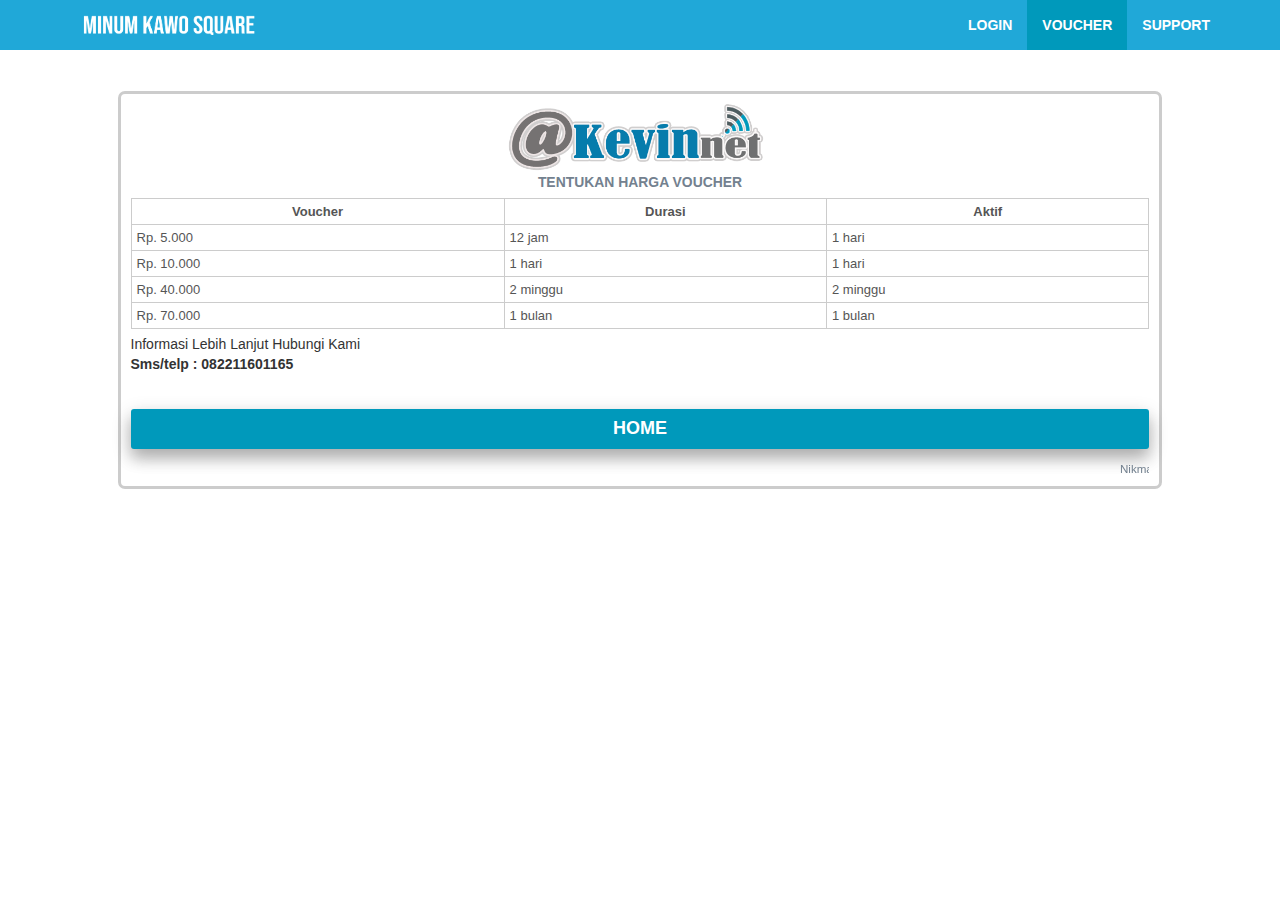
==== voucher.html @ 67cf991d "Add files via upload" ====
<html>
<head>
<meta name="viewport" content="width=device-width, initial-scale=1.0">
<title> voucher</title>
<meta http-equiv="Content-Type" content="text/html; charset=UTF-8">
<meta name="viewport" content="width=device-width, initial-scale=1, maximum-scale=1.0, user-scalable=no">

<meta http-equiv="Content-Type" content="text/html; charset=iso-8859-1">
<meta http-equiv="pragma" content="no-cache">
<meta http-equiv="expires" content="-1">
<link rel="stylesheet" href="mks.css">
    <link rel="icon" type="/x-icon" href="/favicon.ico">
	<link href="jangan_dibuka/isbernendi.min.css" rel="stylesheet">
<link rel="stylesheet" type="text/css" href="css/style1.css" />
<link rel="stylesheet" type="text/css" href="jangan_dibuka/isbernendi.mks.css" />
<script type="text/javascript" src="js/modernizr.custom.86080.js"></script>	
 <style type="text/css"> 
.blink { -webkit-animation: blink .99s linear infinite; 
-moz-animation: blink .99s linear infinite; 
-ms-animation: blink .99s linear infinite; 
-o-animation: blink .99s linear infinite; 
animation: blink .99s linear infinite; } @-webkit-keyframes blink { 0% { opacity: 1; } 50% { opacity: 1; } 50.01% { opacity: 0; } 100% { opacity: 0; } } @-moz-keyframes blink { 0% { opacity: 1; } 50% { opacity: 1; } 50.01% { opacity: 0; } 100% { opacity: 0; } } @-ms-keyframes blink { 0% { opacity: 1; } 50% { opacity: 1; } 50.01% { opacity: 0; } 100% { opacity: 0; } } @-o-keyframes blink { 0% { opacity: 1; } 50% { opacity: 1; } 50.01% { opacity: 0; } 100% { opacity: 0; } } @keyframes blink { 0% { opacity: 1; } 50% { opacity: 1; } 50.01% { opacity: 0; } 100% { opacity: 0; } } 
</style>

</head>
<nav class="navbar navbar-default example6 navbar-fixed-top" style="font-weight:bold;">
    <div class="container">
      <div class="navbar-header">
        <button type="button" class="navbar-toggle collapsed" data-toggle="collapse" data-target="#navbar6">
          <span class="sr-only">Toggle navigation</span>
          <span class="icon-bar"></span>
          <span class="icon-bar"></span>
          <span class="icon-bar"></span>
        </button>
        <a class="navbar-brand text-hide" href="index.html">Brand Text
        </a>
      </div>
	  
      <div id="navbar6" class="navbar-collapse collapse">
        <ul class="nav navbar-nav navbar-right tulisannav">
		
		
			
		 <li><a href="index.html"><b>LOGIN</b></a></li>
	
		  <li class="active"><a href="voucher.html"><font color="#fff"><b>VOUCHER</b></font></a></li>
          <li ><a href="support.html"><b>SUPPORT</b></font></a></li>
        </ul>
      </div>
   
    </div>

  </nav> 


<div class="container">
		<div class="row">
				<div class="col-11 mr-a box-semua" id="main" style="float:none;">
				<div class="row">
				
								<div class="logo bmh-80 bg-white text-center"><img src="logo.png"  style=" width:100%; max-width: 270px; height:auto;"/></div>
							<p style="margin-top:-10px">
							

					   
						<div class="bawah-judul text-grey"><p><h3>TENTUKAN HARGA VOUCHER<h3></p></div>
					
    				
	<div class="row">
    				<div class="col-12">
    					<div class="card">

	 <table class="table2 table2-bordered table2-hover mr-b-10">
	 <tr>
								
								        <th>Voucher</font></th>
										<th>Durasi</font></th>
										<th>Aktif</font></th>
										
									</tr>
								
									<tr>
										
										
										<td>Rp. 5.000</font></td>
										<td>12 jam</font></td>
										<td>1 hari</font></td>
										
									</tr>
									<tr>
									
									    <td>Rp. 10.000</font></td>
										<td>1 hari</font></td>
										<td>1 hari</font></td>
									
									</tr>
									<tr>
									
									    <td>Rp. 40.000</font></td>
										<td>2 minggu</font></td>
										<td>2 minggu</font></td>
									<tr>
									
									    <td>Rp. 70.000</font></td>
										<td>1 bulan</font></td>
										<td>1 bulan</font></td>	
										
								</tbody>
								
							</table>
							<div class="row">
    				<div class="col-12">
    				
							<p style=" text-align:left;margin-top:5px;margin-bottom:5px">
	Informasi Lebih Lanjut 
Hubungi Kami  <br>
								<b>  Sms/telp :  082211601165</b></font> </h4></p></a>
							 <br>
							 </div>	
							 </div>	
							  </div>	
								<div class="row">
    				<div class="col-12">
    					<div class="card">
    					
							<a href="index.html"> <button  class="btn-md w-12 bg-template pd-5">HOME</button></a>
							 <p style="margin-top:10px;margin-bottom:5px">
							 <div class="text-berjalan bg-white text-grey"><marquee height="17" scrolldelay="150">Nikmati layanan internet unlimited Bebas kuota  -  Gunakan Akses Internet Dengan santun dan bijak </marquee></div>
								
				</div>			  
  </div>  </div>
  </div>
  </div>
  <Script Language='Javascript'>
document.write(unescape('%0A%20%20%20%20%3C%21%2D%2D%20%6A%51%75%65%72%79%20%2D%2D%3E%0A%20%20%20%20%3C%73%63%72%69%70%74%20%73%72%63%3D%22%6A%73%2F%6A%71%75%65%72%79%2E%6A%73%22%3E%3C%2F%73%63%72%69%70%74%3E%0A%20%20%20%20%3C%73%63%72%69%70%74%20%73%72%63%3D%22%6A%73%2F%62%6F%6F%74%73%74%72%61%70%2E%6D%69%6E%2E%6A%73%22%3E%3C%2F%73%63%72%69%70%74%3E%0A%09%3C%73%63%72%69%70%74%20%73%72%63%3D%22%6A%73%2F%70%6D%69%6E%63%73%73%2E%6A%73%22%3E%3C%2F%73%63%72%69%70%74%3E'));

</Script>
</body>
</html>
---- mks.css ----
body {
  font-family: -apple-system, BlinkMacSystemFont, "segoe ui", Roboto, "helvetica neue", Arial, sans-serif, "apple color emoji", "segoe ui emoji", "segoe ui symbol";
  font-size: 14px;
  font-weight: 400;
  line-height: 1.5;
  text-align: left;
  margin: 0px;
}

input {
  vertical-align: middle;
  margin: auto;
  box-sizing: border-box;
     -webkit-box-sizing:border-box;
     -moz-box-sizing: border-box;
}

.plch-center::-webkit-input-placeholder {
   text-align: center;
}
.plch-center:-moz-placeholder {
   text-align: center;
}

/* button */
button{
  text-decoration: none;
  display: inline-block;
  border:none;
  background-color: none;
  font-size: 14px;
  line-height: 1.5;
}

/* container */
.container{
  width: 100%;
}


.example6 .navbar-brand{ 
 background: url('../images/logonav.png') center / contain no-repeat;
  width: 200px;

}


/* box */
.boxs{
	margin:5px 0 10px 0;
	text-align:center;
}
.box{
  padding: 5px 5px 5px 5px;
  margin: 5px 5px 5px 5px;
  border-radius: 3px;
}
.box a{
  text-decoration: none;
}
.box h1, h2, h3, p{
  padding: 0px;
  margin: 0px;
}
.box-bordered{
  border: 1px solid #23282c;
}
/* logo */
.logo{
  padding: 0 5px 0 5px;
  margin: 5px 5px 5px 5px;
}
}

.box-group > div{
  display: table-cell;
  vertical-align: middle;
}





.box-group-icon{
  font-size: 40px;
  display: inline-block;
  text-align: center;
  text-decoration: none;
  white-space: nowrap;
  vertical-align: middle;
  width: 25%;
  user-select: none;
  border: 1px solid transparent;
  padding: 5px 10px 5px 10px;
  margin: 5px;
  line-height: 1.5;
  border-radius: 3px;
}
.box-group-area{
  padding: 5px;
}
.login-box,
.register-box {
  width: 400px;
  margin: 10px auto;
  padding-top:10%;
}

.col-c{
  float:none; 
  margin: auto;
}


.box-shadow{
  box-shadow: 0 10px 15px 0 rgba(0, 0, 0, 0.2), 0 6px 20px 0 rgba(0, 0, 0, 0.19);
}
/* notif bawah judul */
.border-atas-bawah{
  margin: 5px 10px;
  border-top:2px dotted;
  border-bottom:2px dotted;
  border-color:#c5c5c5;
}
.text-berjalan{
  padding: 2px 0 3px 0;
  font-size: 83%;
}
/* login */
.login{
	padding:0;
}
/* tombol */
.tombol{
	font-size:85%;
	font-weight:bold;
}
/* bawah judul */
.bawah-judul{
	padding-top:5px;
	font-size: 85%;
	text-align: center;
}
.bawah-judull{
	padding:0 0 8px 0;
	font-size: 85%;
	text-align: center;
}
/* card */
.card{
  margin:5px 10px;
  border-radius: 3px;
  background-color: #fff;
}
.cardx{
  margin:5px 10px 10px 10px;
}
.card a{

  text-decoration: none;
}
.card h3{
  margin: 0px;
}
.card-header{
  padding: 5px 10px 5px 10px;
  background-color: #fff;
  border-radius: 0;
}
.card-body{
  padding: 5px 10px 5px 10px;
  margin-bottom: 10px;
}
.card-footer{
  padding: 5px 10px 5px 10px;
  margin-top: 5px;
  min-height: 20px;
  border-radius: 0px 0px 2px 2px;
}
.overflow{
  overflow-x:auto; 
  overflow-y:auto; 
  max-height: 80vh;
}


.btn{
  display: inline-block;
  text-align: center;
  text-decoration: none;
  white-space: nowrap;
  vertical-align: middle;
  user-select: none;
  border: 1px solid transparent;
  border-radius: 3px;
  font-size: 14px;
  cursor: pointer;
  
}
.btn:hover{
  box-shadow: inset 0 0 0 transparent, 0 0 0 0.2rem rgba(166, 166, 166, 0.15);
}
.btn-md{
  display: inline-block;
  text-align: center;
  text-decoration: none;
  white-space: nowrap;
  vertical-align: middle;
  user-select: none;
  border: 1px solid transparent;
  border-radius: 3px;
  font-size: 100%;
  height: 40px;
  font-size: 18px;
  cursor: pointer;
  font-weight:bold;
  	box-shadow:0 10px 15px 0 rgba(0,0,0,.2),0 6px 20px 0 rgba(0,0,0,.19)
}
.btn-md:hover{
 background-color: #20a8d8;
font-size: 18px;
  box-shadow:0 10px 15px 0 rgba(0,0,0,.2),0 6px 20px 0 rgba(0,0,0,.19)
}

/* backgound */
[class*="bg-"] {
  text-decoration: none;
}
.bg-template{
	background-color:#0099bb;
	color:#fff;
}



/* text */
[class*="text-"] {
  text-decoration: none;
}

.text-grey{
  color: #73818f;
}

.text-bold{
  font-weight: bold;
}

/* align */
.align-middle{
  vertical-align: middle;
}
.text-center{
  text-align: center;
}
.text-right{
  text-align: right;
}
.text-left{
  text-align: left;
}
.text-nowrap{
  white-space: nowrap;
}
 
/* row */
.row::after {
  content: "";
  clear: both;
  display: table;
}


.w-12 {width: 100%;}

/* column */
[class*="col-"] {
  float: left;

}
.col-1 {width: 8.33%;}
.col-2 {width: 16.66%;}
.col-3 {width: 25%;}
.col-4 {width: 33.33%;}
.col-5 {width: 41.66%;}
.col-6 {width: 50%;}
.col-7 {width: 58.33%;}
.col-8 {width: 66.66%;}
.col-9 {width: 75%;}
.col-10 {width: 83.33%;}
.col-11 {width: 91.66%;}
.col-12 {width: 100%;}

/*table*/
.table {
  width: 100%;
  border-collapse: collapse !important;
  font-size: 13px;
}
.table td,
.table th {
    padding: 5px;
}

.table td, th, a{
  color: #555;
  text-decoration: none;
   
}
.table-bordered th,
.table-bordered td {
    border: 1px solid #ccc !important;
	vertical-align: top;
}
.table-hover:hover tbody tr:hover {
  background-color: #f2f2f2;
}

/*table2*/
.table2 {
  width: 100%;
  border-collapse: collapse !important;
   font-size: 13px;
}
.table2 td,
.table2 th {
    padding: 5px;
}

.table2 td, th, a{
  color: #555;
  text-decoration: none;
  
}
.table2-bordered th,
.table2-bordered td {
    border: 1px solid #ccc !important;
	vertical-align: top;
}
.table2-hover:hover tbody tr:hover {
  background-color: #f2f2f2;
}



/* alert */
.alert{
padding:5px 15px; border-radius: 3px;
}
/*padding*/
.pd-2{padding: 2px;}
.pd-3{padding: 3px;}
.pd-4{padding: 4px;}
.pd-5 {padding: 5px;}
.pd-6 {padding: 6px;}
.pd-7 {padding: 7px;}
.pd-8 {padding: 8px;}
.pd-9 {padding: 9px;}
.pd-10 {padding: 10px;}


/*margin*/
.mr-a {margin: auto;}

.mr-2{margin: 2px;}
.mr-3{margin: 3px;}
.mr-4{margin: 4px;}
.mr-5 {margin: 5px;}
.mr-6 {margin: 6px;}
.mr-7 {margin: 7px;}
.mr-8 {margin: 8px;}
.mr-9 {margin: 9px;}
.mr-10 {margin: 10px;}


/*pointer*/
.pointer{
  cursor: pointer;
}
/*form control*/
.form-control {
display: block;
width: 100%;
height: 40px;
	margin:  -2px;
padding: 5px 5px;
font-size: 20px;
line-height: 1.42857143;
color: #111;
background-color: #fff ;
background-image: none;
border: 1px solid #CCC;
border-radius:4px;
-webkit-box-shadow: inset 0 1px 1px rgba(0,0,0,.075);

-webkit-transition: border-color ease-in-out .15s,-webkit-box-shadow ease-in-out .15s;
-o-transition: border-color ease-in-out .15s,box-shadow ease-in-out .15s;
transition: border-color ease-in-out .15s,box-shadow ease-in-out .15s;
margin-bottom: 1px;
  box-shadow:0 10px 15px 0 rgba(0,0,0,.2),0 6px 20px 0 rgba(0,0,0,.19)
}

.form-control:focus {
  color: #000;
  border-color: #80bdff;
  outline: 0;
  
}

.form-control::placeholder {
  color: #ccc;
}

.form-contro2 {	
	background-color:#FFF;
    background-image:none;
	border:1px solid transparent;
	border-radius:4px;
	border-color:#CCC;
	margin-top:4px;
	color:#222;
	padding: 5px 5px;
font-size: 20px;
	font-weight:700;
	text-align:center;
	vertical-align:middle;
	text-decoration:none;
	display:inline-block;
	cursor:pointer;
	height:40px;
	
	width:49%;
	box-shadow:0 10px 15px 0 rgba(0,0,0,.2),0 6px 20px 0 rgba(0,0,0,.19)
	}


.form-contro2:focus {
  color: #222;
  border-color: #80bdff;
  outline: 0;
  
}

.form-contro2::placeholder {
  color: #ccc;
}
.alert-info {
	color:#fff;
	background-color:#20a8d8;
	border-color:#20a8d8;
    box-shadow:0 10px 15px 0 rgba(0,0,0,.2),0 6px 20px 0 rgba(0,0,0,.19)
}

.small-button1{
	background-color:#0099bb;
	border-radius:4px;
	border-color:#0099bb;
	margin-top:4px;
	color:#fff;
	font-weight:700;
	text-align:center;
	vertical-align:middle;
	text-decoration:none;
	display:inline-block;
	cursor:pointer;
	height:35px;
	width:49%;
	
	box-shadow:0 10px 15px 0 rgba(0,0,0,.2),0 6px 20px 0 rgba(0,0,0,.19)
	}

.small-button1:hover {
	color:#fff;
	background-color:#20a8d8;
		
}
.small-button2{
	background-color:#0099bb;
	border-radius:4px;
	border-color:#0099bb;
	margin-top:4px;
	color:#fff;
	font-weight:700;
	text-align:center;
	vertical-align:middle;
	text-decoration:none;
	display:inline-block;
	cursor:pointer;
	font-size: 12px;
	height:20px;
	width:49%;
	

	box-shadow:0 10px 15px 0 rgba(0,0,0,.2),0 6px 20px 0 rgba(0,0,0,.19)
	}

.small-button2:hover {
	color:#fff;
	background-color:#20a8d8;
		
}
.form-control-md {
  display: block;
  width: 100%;
  padding: 8px;
  border: 1px solid #ccc;
  border-radius: 3px;
  color: #000;
  font-size: 100%;
  background-color: #fff;
  box-sizing: border-box;
     -webkit-box-sizing:border-box;
     -moz-box-sizing: border-box;
  
}
.form-control-md:focus {
  color: #000;
  border-color: #80bdff;
  outline: 0;
  box-shadow: inset 0 0 0 transparent, 0 0 0 0.2rem rgba(0, 123, 255, 0.25);
}

.form-control-md::placeholder {
  color: #ccc;
}



  #main{
  margin-top: 8%; 
}

.box-semua {
	border:3px solid #cccccc;
	border-radius:7px;
	background-color:#fff;	
}
.box-ketek {
	border:3px solid #0099bb;
	border-radius:7px;
	background-color:rgba(76, 78, 78, 0.4);;
}
/* @media */
@media screen and (max-width: 800px) {
  [class*="col-"] {
        width: 99.7%;
    }
  body{
    padding: 10px;
  }
  #main{
    margin-top: 10%;
  }  

img,tr {
		page-break-inside:avoid
	}
	img {
		max-width:100%!important
	}
---- jangan_dibuka/isbernendi.min.css ----
content:"\e259"}.glyphicon-menu-up:before{
content:"\e260"}*{
-webkit-box-sizing:border-box;
-moz-box-sizing:border-box;
box-sizing:border-box}:after,:before{
	-webkit-box-sizing:border-box;
	-moz-box-sizing:border-box;
	box-sizing:border-box}html{
		font-size:10px;-webkit-tap-highlight-color:rgba(0,0,0,0)}
		body{font-family:"Helvetica Neue",Helvetica,Arial,sans-serif;
		font-size:14px;line-height:1.42857143;
		color:#333;background-color:#fff}
		button,input,select,textarea{
			font-family:inherit;
			font-size:inherit;
			line-height:inherit}a{
color:#337ab7;
text-decoration:none}
.sr-only{
position:absolute;width:1px;height:1px;padding:0;margin:-1px;
overflow:hidden;clip:rect(0,0,0,0);border:0}
.sr-only-focusable:active,.sr-only-focusable:focus{
position:static;width:auto;height:auto;margin:0;
overflow:visible;clip:auto}[role=button]{
font-family:inherit;font-weight:500;line-height:1.1;color:inherit}.
.list-inline>li{display:inline-block;padding-right:5px;
padding-left:5px}dl{margin-top:0;margin-bottom:20px}dd,dt{
line-height:1.42857143}dt{font-weight:700}dd{margin-left:0}
@media (min-width:768px){.dl-horizontal dt{float:left;width:160px;
overflow:hidden;clear:left;text-align:right;text-overflow:ellipsis;
white-space:nowrap}.dl-horizontal dd{
margin-left:180px}}abbr[data-original-title],abbr[title]{
cursor:help;border-bottom:1px dotted #777}.initialism{
font-size:90%;text-transform:uppercase}blockquote{
padding:10px 20px;margin:0 0 20px;font-size:17.5px;																									
overflow-y:scroll}.container{padding-right:15px;padding-left:15px;margin-right:auto;
margin-left:auto}@media (min-width:768px){.container{width:750px}}@media (min-width:992px){.container{
width:970px}}@media (min-width:1200px){.container{width:1170px}}.container-fluid{
padding-right:15px;padding-left:15px;margin-right:auto;margin-left:auto}
.dropdown-toggle.btn-info{color:#fff;background-color:#31b0d5;border-color:#269abc}
.dropdown-toggle.btn-warning:focus,.open>
.dropdown-toggle.btn-warning:hover{color:#fff;background-color:#d58512;border-color:#985f0d}
.btn-warning.active,.btn-warning:active,.open>
.dropdown-toggle.btn-warning{background-image:none}
.btn-warning.disabled.focus,.btn-warning.disabled:focus,
.btn-warning.disabled:hover,.btn-warning[disabled].focus,
.btn-warning[disabled]:focus,.btn-warning[disabled]:hover,fieldset[disabled] 
.btn-warning.focus,fieldset[disabled] .btn-warning:focus,fieldset[disabled] 
.btn-warning:hover{background-color:#f0ad4e;border-color:#eea236}
.btn-warning .badge{color:#f0ad4e;background-color:#fff}
.btn-danger{color:#fff;background-color:#d9534f;border-color:#d43f3a}
.btn-danger.focus,.btn-danger:focus{color:#fff;background-color:#c9302c;border-color:#761c19}
.btn-danger:hover{color:#fff;background-color:#c9302c;border-color:#ac2925}
.btn-danger.active,.btn-danger:active,.open>
.dropdown-toggle.btn-danger{color:#fff;background-color:#c9302c;border-color:#ac2925}
.btn-danger.active.focus,.btn-danger.active:focus,.btn-danger.active:hover,
.btn-danger:active.focus,.btn-danger:active:focus,.btn-danger:active:hover,.open>
.dropdown-toggle.btn-danger.focus,.open>.dropdown-toggle.btn-danger:focus,.open>
.dropdown-toggle.btn-danger:hover{color:#fff;background-color:#ac2925;border-color:#761c19}
.btn-danger.active,.btn-danger:active,.open>
.dropdown-toggle.btn-danger{background-image:none}
.fade{opacity:0;-webkit-transition:opacity .15s linear;-o-transition:opacity .15s linear;transition:opacity .15s linear}
.fade.in{opacity:1}.collapse{display:none}.collapse.in{display:block}tr
.collapse.in{display:table-row}tbody.collapse.in{display:table-row-group}
.collapsing{position:relative;height:0;
overflow:hidden;-webkit-transition-timing-function:ease;-o-transition-timing-function:ease;
transition-timing-function:ease;-webkit-transition-duration:.35s;-o-transition-duration:.35s;
transition-duration:.35s;-webkit-transition-property:height,visibility;-o-transition-property:height,visibility;
transition-property:height,visibility}.caret{display:inline-block;width:0;height:0;margin-left:2px;vertical-align:middle;
border-top:4px dashed;border-top:4px solid\9;border-right:4px solid transparent;border-left:4px solid transparent}.

dropdown,.dropup{position:relative}.dropdown-toggle:focus{outline:0}
.dropdown-menu{position:absolute;top:100%;left:0;z-index:1000;
display:none;float:left;min-width:160px;padding:5px 0;margin:2px 0 0;
font-size:14px;text-align:left;list-style:none;
background-color:#fff;-webkit-background-clip:padding-box;
background-clip:padding-box;border:1px solid #ccc;
border:1px solid rgba(0,0,0,.15);border-radius:4px;-webkit-box-shadow:0 6px 12px rgba(0,0,0,.175);
box-shadow:0 6px 12px rgba(0,0,0,.175)}.dropdown-menu.pull-right{right:0;left:auto}
.dropdown-menu .divider{height:1px;margin:9px 0;overflow:hidden;background-color:#e5e5e5}
.dropdown-menu>li>a{display:block;padding:3px 20px;clear:both;font-weight:400;line-height:1.42857143;color:#333;white-space:nowrap}
.dropdown-menu>li>a:focus,.dropdown-menu>li>a:hover{color:#262626;text-decoration:none;background-color:#f5f5f5}
.dropdown-menu>.active>a,.dropdown-menu>.active>a:focus,
.dropdown-menu>.active>a:hover{color:#fff;text-decoration:none;background-color:#337ab7;outline:0}
.dropdown-menu>.disabled>a,.dropdown-menu>.disabled>a:focus,
.dropdown-menu>.disabled>a:hover{color:#777}
.dropdown-menu>.disabled>a:focus,
.dropdown-menu>.disabled>a:hover{text-decoration:none;cursor:not-allowed;
background-color:transparent;background-image:none;filter:progid:DXImageTransform.Microsoft.gradient(enabled=false)}.open>
.dropdown-menu{display:block}.open>a{outline:0}
.dropdown-menu-right{right:0;left:auto}
.dropdown-menu-left{right:auto;left:0}
.dropdown-header{display:block;padding:3px 20px;font-size:12px;line-height:1.42857143;color:#777;white-space:nowrap}
.dropdown-backdrop{position:fixed;top:0;right:0;bottom:0;left:0;z-index:990}
.pull-right>.dropdown-menu{right:0;left:auto}
.dropup .caret,.navbar-fixed-bottom .dropdown 
.caret{content:"";border-top:0;border-bottom:4px dashed;border-bottom:4px solid\9}
.dropup .dropdown-menu,.navbar-fixed-bottom .dropdown .dropdown-menu{top:auto;bottom:100%;margin-bottom:2px}@media (min-width:768px){
.navbar-right .dropdown-menu{right:0;left:auto}.navbar-right .dropdown-menu-left{right:auto;left:0}}
.btn,.input-group-btn:first-child>.btn-group{margin-right:-1px}
.input-group-btn:last-child>.btn,.input-group-btn:last-child>
.btn-group{z-index:2;margin-left:-1px}
.nav{padding-left:0;margin-bottom:0;list-style:none}
.nav>li{position:relative;display:block}
.nav>li>a{position:relative;display:block;padding:10px 15px}
.nav>li>a:focus,.nav>li>a:hover{text-decoration:none;background-color:#eee}
.nav>li.disabled>a{color:#777}.nav>li.disabled>a:focus,
.nav>li.disabled>a:hover{color:#777;text-decoration:none;cursor:not-allowed;background-color:transparent}
.navbar{position:relative;min-height:50px;margin-bottom:20px;border:1px solid transparent}@media (min-width:768px){
.navbar{border-radius:4px}}@media (min-width:768px){.navbar-header{float:left}}
.navbar-collapse{padding-right:15px;padding-left:15px;overflow-x:visible;-webkit-overflow-scrolling:touch;
border-top:1px solid transparent;-webkit-box-shadow:inset 0 1px 0 rgba(255,255,255,.1);box-shadow:inset 0 1px 0 rgba(255,255,255,.1)}
.navbar-collapse.in{overflow-y:auto}@media (min-width:768px){
.navbar-collapse{width:auto;border-top:0;-webkit-box-shadow:none;box-shadow:none}
.navbar-collapse.collapse{display:block!important;height:auto!important;
padding-bottom:0;overflow:visible!important}.navbar-collapse.in{overflow-y:visible}.navbar-fixed-bottom 
.navbar-collapse,.navbar-fixed-top .navbar-collapse,.navbar-static-top .navbar-collapse{padding-right:0;padding-left:0}}
.navbar-fixed-bottom .navbar-collapse,.navbar-fixed-top 
.navbar-collapse{max-height:340px}@media (max-device-width:480px) and (orientation:landscape){
.navbar-fixed-bottom .navbar-collapse,.navbar-fixed-top .navbar-collapse{max-height:200px}}
.container-fluid>.navbar-collapse,.container-fluid>.navbar-header,.container>.navbar-collapse,
.container>.navbar-header{margin-right:-15px;margin-left:-15px}@media (min-width:768px){
.container-fluid>.navbar-collapse,.container-fluid>.navbar-header,.container>.navbar-collapse,
.container>.navbar-header{margin-right:0;margin-left:0}}.navbar-static-top{z-index:1000;border-width:0 0 1px}@media (min-width:768px){
.navbar-static-top{border-radius:0}}
.navbar-fixed-bottom,.navbar-fixed-top{position:fixed;right:0;left:0;z-index:1030}@media (min-width:768px){
.navbar-fixed-bottom,.navbar-fixed-top{border-radius:0}}.navbar-fixed-top{top:0;border-width:0 0 1px}
.navbar-fixed-bottom{bottom:0;margin-bottom:0;border-width:1px 0 0}
.navbar-brand{float:left;height:50px;padding:15px 15px;font-size:18px;line-height:20px}
.navbar-brand:focus,.navbar-brand:hover{text-decoration:none}.navbar-brand>img{display:block}@media (min-width:768px){
.navbar>.container .navbar-brand,.navbar>.container-fluid .navbar-brand{margin-left:-15px}}
.navbar-toggle{position:relative;float:right;padding:9px 10px;margin-top:8px;margin-right:15px;margin-bottom:8px;
background-color:transparent;background-image:none;border:1px solid transparent;border-radius:4px}
.navbar-toggle:focus{outline:0}.navbar-toggle .icon-bar{display:block;width:22px;height:2px;border-radius:1px}
.navbar-toggle .icon-bar+.icon-bar{margin-top:4px}@media (min-width:768px){.navbar-toggle{display:none}}
.navbar-nav{margin:7.5px -15px}.navbar-nav>li>a{padding-top:10px;padding-bottom:10px;line-height:20px}@media (max-width:767px){
.navbar-nav .open .dropdown-menu{position:static;float:none;width:auto;margin-top:0;
background-color:transparent;border:0;-webkit-box-shadow:none;box-shadow:none}.navbar-nav .open .dropdown-menu .dropdown-header,.navbar-nav .open .dropdown-menu>li>a{padding:5px 15px 5px 25px}.navbar-nav .open .dropdown-menu>li>a{line-height:20px}.navbar-nav .open .dropdown-menu>li>a:focus,.navbar-nav .open .dropdown-menu>li>a:hover{background-image:none}}@media (min-width:768px){.navbar-nav{float:left;margin:0}.navbar-nav>li{float:left}.navbar-nav>li>a{padding-top:15px;padding-bottom:15px}}.navbar-form{padding:10px 15px;margin-top:8px;margin-right:-15px;margin-bottom:8px;margin-left:-15px;border-top:1px solid transparent;border-bottom:1px solid transparent;-webkit-box-shadow:inset 0 1px 0 rgba(255,255,255,.1),0 1px 0 rgba(255,255,255,.1);box-shadow:inset 0 1px 0 rgba(255,255,255,.1),0 1px 0 rgba(255,255,255,.1)}@media (min-width:768px){.navbar-form .form-group{display:inline-block;margin-bottom:0;vertical-align:middle}.navbar-form .form-control{display:inline-block;width:auto;vertical-align:middle}.navbar-form .form-control-static{display:inline-block}.navbar-form .input-group{display:inline-table;vertical-align:middle}.navbar-form .input-group .form-control,.navbar-form .input-group .input-group-addon,.navbar-form .input-group .input-group-btn{width:auto}.navbar-form .input-group>.form-control{width:100%}.navbar-form .control-label{margin-bottom:0;vertical-align:middle}.navbar-form .checkbox,.navbar-form .radio{display:inline-block;margin-top:0;margin-bottom:0;vertical-align:middle}.navbar-form .checkbox label,.navbar-form .radio label{padding-left:0}.navbar-form .checkbox input[type=checkbox],.navbar-form .radio input[type=radio]{position:relative;margin-left:0}.navbar-form .has-feedback .form-control-feedback{top:0}}@media (max-width:767px){.navbar-form .form-group{margin-bottom:5px}.navbar-form .form-group:last-child{margin-bottom:0}}@media (min-width:768px){.navbar-form{width:auto;padding-top:0;padding-bottom:0;margin-right:0;margin-left:0;border:0;-webkit-box-shadow:none;box-shadow:none}}.navbar-nav>li>.dropdown-menu{margin-top:0;border-top-left-radius:0;border-top-right-radius:0}.navbar-fixed-bottom .navbar-nav>li>.dropdown-menu{margin-bottom:0;border-top-left-radius:4px;border-top-right-radius:4px;border-bottom-right-radius:0;border-bottom-left-radius:0}.navbar-btn{margin-top:8px;margin-bottom:8px}.navbar-btn.btn-sm{margin-top:10px;margin-bottom:10px}.navbar-btn.btn-xs{margin-top:14px;margin-bottom:14px}.navbar-text{margin-top:15px;margin-bottom:15px}@media (min-width:768px){.navbar-text{float:left;margin-right:15px;margin-left:15px}}@media (min-width:768px){.navbar-left{float:left!important}.navbar-right{float:right!important;margin-right:-15px}.navbar-right~.navbar-right{margin-right:0}}.navbar-default{background-color:#f8f8f8;border-color:#e7e7e7}.navbar-default .navbar-brand{color:#777}.navbar-default .navbar-brand:focus,.navbar-default .navbar-brand:hover{color:#5e5e5e;background-color:transparent}.navbar-default .navbar-text{color:#777}.navbar-default .navbar-nav>li>a{color:#777}.navbar-default .navbar-nav>li>a:focus,.navbar-default .navbar-nav>li>a:hover{color:#333;background-color:transparent}.navbar-default .navbar-nav>.active>a,.navbar-default .navbar-nav>.active>a:focus,.navbar-default .navbar-nav>.active>a:hover{color:#555;background-color:#e7e7e7}.navbar-default .navbar-nav>.disabled>a,.navbar-default .navbar-nav>.disabled>a:focus,.navbar-default .navbar-nav>.disabled>a:hover{color:#ccc;background-color:transparent}.navbar-default .navbar-toggle{border-color:#ddd}.navbar-default .navbar-toggle:focus,.navbar-default .navbar-toggle:hover{background-color:#ddd}.navbar-default .navbar-toggle .icon-bar{background-color:#888}.navbar-default .navbar-collapse,.navbar-default .navbar-form{border-color:#e7e7e7}.navbar-default .navbar-nav>.open>a,.navbar-default .navbar-nav>.open>a:focus,.navbar-default .navbar-nav>.open>a:hover{color:#555;background-color:#e7e7e7}@media (max-width:767px){.navbar-default .navbar-nav .open .dropdown-menu>li>a{color:#777}.navbar-default .navbar-nav .open .dropdown-menu>li>a:focus,.navbar-default .navbar-nav .open .dropdown-menu>li>a:hover{color:#333;background-color:transparent}.navbar-default .navbar-nav .open .dropdown-menu>.active>a,.navbar-default .navbar-nav .open .dropdown-menu>.active>a:focus,.navbar-default .navbar-nav .open .dropdown-menu>.active>a:hover{color:#555;background-color:#e7e7e7}.navbar-default .navbar-nav .open .dropdown-menu>.disabled>a,.navbar-default .navbar-nav .open .dropdown-menu>.disabled>a:focus,.navbar-default .navbar-nav .open .dropdown-menu>.disabled>a:hover{color:#ccc;background-color:transparent}}.navbar-default .navbar-link{color:#777}.navbar-default .navbar-link:hover{color:#333}.navbar-default .btn-link{color:#777}.navbar-default .btn-link:focus,.navbar-default .btn-link:hover{color:#333}.navbar-default .btn-link[disabled]:focus,.navbar-default .btn-link[disabled]:hover,fieldset[disabled] .navbar-default .btn-link:focus,fieldset[disabled] .navbar-default .btn-link:hover{color:#ccc}.navbar-inverse{background-color:#222;border-color:#080808}.navbar-inverse .navbar-brand{color:#9d9d9d}.navbar-inverse .navbar-brand:focus,.navbar-inverse .navbar-brand:hover{color:#fff;background-color:transparent}.navbar-inverse .navbar-text{color:#9d9d9d}.navbar-inverse .navbar-nav>li>a{color:#9d9d9d}.navbar-inverse .navbar-nav>li>a:focus,.navbar-inverse .navbar-nav>li>a:hover{color:#fff;background-color:transparent}.navbar-inverse .navbar-nav>.active>a,.navbar-inverse .navbar-nav>.active>a:focus,.navbar-inverse .navbar-nav>.active>a:hover{color:#fff;background-color:#080808}.navbar-inverse .navbar-nav>.disabled>a,.navbar-inverse .navbar-nav>.disabled>a:focus,.navbar-inverse .navbar-nav>.disabled>a:hover{color:#444;background-color:transparent}.navbar-inverse .navbar-toggle{border-color:#333}.navbar-inverse .navbar-toggle:focus,.navbar-inverse .navbar-toggle:hover{background-color:#333}.navbar-inverse .navbar-toggle .icon-bar{background-color:#fff}.navbar-inverse .navbar-collapse,.navbar-inverse .navbar-form{border-color:#101010}.navbar-inverse .navbar-nav>.open>a,.navbar-inverse .navbar-nav>.open>a:focus,.navbar-inverse .navbar-nav>.open>a:hover{color:#fff;background-color:#080808}@media (max-width:767px){.navbar-inverse .navbar-nav .open .dropdown-menu>.dropdown-header{border-color:#080808}.navbar-inverse .navbar-nav .open .dropdown-menu .divider{background-color:#080808}.navbar-inverse .navbar-nav .open .dropdown-menu>li>a{color:#9d9d9d}.navbar-inverse .navbar-nav .open .dropdown-menu>li>a:focus,.navbar-inverse .navbar-nav .open .dropdown-menu>li>a:hover{color:#fff;background-color:transparent}.navbar-inverse .navbar-nav .open .dropdown-menu>.active>a,.navbar-inverse .navbar-nav .open .dropdown-menu>.active>a:focus,.navbar-inverse .navbar-nav .open .dropdown-menu>.active>a:hover{color:#fff;background-color:#080808}.navbar-inverse .navbar-nav .open .dropdown-menu>.disabled>a,.navbar-inverse .navbar-nav .open .dropdown-menu>.disabled>a:focus,.navbar-inverse .navbar-nav .open .dropdown-menu>.disabled>a:hover{color:#444;background-color:transparent}}.navbar-inverse .navbar-link{color:#9d9d9d}.navbar-inverse .navbar-link:hover{color:#fff}.navbar-inverse .btn-link{color:#9d9d9d}.navbar-inverse .btn-link:focus,.navbar-inverse .btn-link:hover{color:#fff}.navbar-inverse .btn-link[disabled]:focus,.navbar-inverse .btn-link[disabled]:hover,fieldset[disabled] .navbar-inverse .btn-link:focus,fieldset[disabled] .navbar-inverse .btn-link:hover{color:#444}.breadcrumb{padding:8px 15px;margin-bottom:20px;list-style:none;background-color:#f5f5f5;border-radius:4px}.breadcrumb>li{display:inline-block}.breadcrumb>li+li:before{padding:0 5px;color:#ccc;content:"/\00a0"}.breadcrumb>.active{color:#777}.pagination{display:inline-block;padding-left:0;margin:20px 0;border-radius:4px}.pagination>li{display:inline}.pagination>li>a,.pagination>li>span{position:relative;float:left;padding:6px 12px;margin-left:-1px;line-height:1.42857143;color:#337ab7;text-decoration:none;background-color:#fff;border:1px solid #ddd}.pagination>li:first-child>a,.pagination>li:first-child>span{margin-left:0;border-top-left-radius:4px;border-bottom-left-radius:4px}.pagination>li:last-child>a,.pagination>li:last-child>span{border-top-right-radius:4px;border-bottom-right-radius:4px}.pagination>li>a:focus,.pagination>li>a:hover,.pagination>li>span:focus,.pagination>li>span:hover{z-index:2;color:#23527c;background-color:#eee;border-color:#ddd}.pagination>.active>a,.pagination>.active>a:focus,.pagination>.active>a:hover,.pagination>.active>span,.pagination>.active>span:focus,.pagination>.active>span:hover{z-index:3;color:#fff;cursor:default;background-color:#337ab7;border-color:#337ab7}.pagination>.disabled>a,.pagination>.disabled>a:focus,.pagination>.disabled>a:hover,.pagination>.disabled>span,.pagination>.disabled>span:focus,.pagination>.disabled>span:hover{color:#777;cursor:not-allowed;background-color:#fff;border-color:#ddd}.pagination-lg>li>a,.pagination-lg>li>span{padding:10px 16px;font-size:18px;line-height:1.3333333}.pagination-lg>li:first-child>a,.pagination-lg>li:first-child>span{border-top-left-radius:6px;border-bottom-left-radius:6px}.pagination-lg>li:last-child>a,.pagination-lg>li:last-child>span{border-top-right-radius:6px;border-bottom-right-radius:6px}.pagination-sm>li>a,.pagination-sm>li>span{padding:5px 10px;font-size:12px;line-height:1.5}.pagination-sm>li:first-child>a,.pagination-sm>li:first-child>span{border-top-left-radius:3px;border-bottom-left-radius:3px}.pagination-sm>li:last-child>a,.pagination-sm>li:last-child>span{border-top-right-radius:3px;border-bottom-right-radius:3px}.pager{padding-left:0;margin:20px 0;text-align:center;list-style:none}.pager li{display:inline}.pager li>a,.pager li>span{display:inline-block;padding:5px 14px;background-color:#fff;border:1px solid #ddd;border-radius:15px}.pager li>a:focus,.pager li>a:hover{text-decoration:none;background-color:#eee}.pager .next>a,.pager .next>span{float:right}.pager .previous>a,.pager .previous>span{float:left}.pager .disabled>a,.pager .disabled>a:focus,.pager .disabled>a:hover,.pager .disabled>span{color:#777;cursor:not-allowed;background-color:#fff}.label{display:inline;padding:.2em .6em .3em;font-size:75%;font-weight:700;line-height:1;color:#fff;text-align:center;white-space:nowrap;vertical-align:baseline;border-radius:.25em}a.label:focus,a.label:hover{color:#fff;text-decoration:none;cursor:pointer}.label:empty{display:none}.btn .label{position:relative;top:-1px}.label-default{background-color:#777}.label-default[href]:focus,.label-default[href]:hover{background-color:#5e5e5e}.label-primary{background-color:#337ab7}.label-primary[href]:focus,.label-primary[href]:hover{background-color:#286090}.label-success{background-color:#5cb85c}.label-success[href]:focus,.label-success[href]:hover{background-color:#449d44}.label-info{background-color:#5bc0de}.label-info[href]:focus,.label-info[href]:hover{background-color:#31b0d5}.label-warning{background-color:#f0ad4e}.label-warning[href]:focus,.label-warning[href]:hover{background-color:#ec971f}.label-danger{background-color:#d9534f}.label-danger[href]:focus,.label-danger[href]:hover{background-color:#c9302c}.badge{display:inline-block;min-width:10px;padding:3px 7px;font-size:12px;font-weight:700;line-height:1;color:#fff;text-align:center;white-space:nowrap;vertical-align:middle;background-color:#777;border-radius:10px}.badge:empty{display:none}.btn .badge{position:relative;top:-1px}.btn-group-xs>.btn .badge,.btn-xs .badge{top:0;padding:1px 5px}a.badge:focus,a.badge:hover{color:#fff;text-decoration:none;cursor:pointer}.list-group-item.active>.badge,.nav-pills>.active>a>.badge{color:#337ab7;background-color:#fff}.list-group-item>.badge{float:right}.list-group-item>.badge+.badge{margin-right:5px}.nav-pills>li>a>.badge{margin-left:3px}.jumbotron{padding-top:30px;padding-bottom:30px;margin-bottom:30px;color:inherit;background-color:#eee}.jumbotron .h1,.jumbotron h1{color:inherit}.jumbotron p{margin-bottom:15px;font-size:21px;font-weight:200}.jumbotron>hr{border-top-color:#d5d5d5}.container .jumbotron,.container-fluid .jumbotron{padding-right:15px;padding-left:15px;border-radius:6px}.jumbotron .container{max-width:100%}@media screen and (min-width:768px){.jumbotron{padding-top:48px;padding-bottom:48px}.container .jumbotron,.container-fluid .jumbotron{padding-right:60px;padding-left:60px}.jumbotron .h1,.jumbotron h1{font-size:63px}}.thumbnail{display:block;padding:4px;margin-bottom:20px;line-height:1.42857143;background-color:#fff;border:1px solid #ddd;border-radius:4px;-webkit-transition:border .2s ease-in-out;-o-transition:border .2s ease-in-out;transition:border .2s ease-in-out}.thumbnail a>img,.thumbnail>img{margin-right:auto;margin-left:auto}a.thumbnail.active,a.thumbnail:focus,a.thumbnail:hover{border-color:#337ab7}.thumbnail .caption{padding:9px;color:#333}
.close{position:relative;top:-2px;right:-21px;color:inherit}......\r{border-top-color:#e4b9c0}\ \{background-position:0 0}}@-o-keyframes progress-bar-stripes{from{background-position:40px 0}to{background-position:0 0}}@keyframes progress-bar-stripes{from{background-position:40px 0}to{background-position:0 0}}.progress{height:20px;margin-bottom:20px;overflow:hidden;background-color:#f5f5f5;border-radius:4px;-webkit-box-shadow:inset 0 1px 2px rgba(0,0,0,.1);box-shadow:inset 0 1px 2px rgba(0,0,0,.1)}.progress-bar{float:left;width:0;height:100%;font-size:12px;line-height:20px;color:#fff;text-align:center;background-color:#337ab7;-webkit-box-shadow:inset 0 -1px 0 rgba(0,0,0,.15);box-shadow:inset 0 -1px 0 rgba(0,0,0,.15);-webkit-transition:width .6s ease;-o-transition:width .6s ease;transition:width .6s ease}.progress-bar-striped,.progress-striped .progress-bar{background-image:-webkit-linear-gradient(45deg,rgba(255,255,255,.15) 25%,transparent 25%,transparent 50%,rgba(255,255,255,.15) 50%,rgba(255,255,255,.15) 75%,transparent 75%,transparent);background-image:-o-linear-gradient(45deg,rgba(255,255,255,.15) 25%,transparent 25%,transparent 50%,rgba(255,255,255,.15) 50%,rgba(255,255,255,.15) 75%,transparent 75%,transparent);background-image:linear-gradient(45deg,rgba(255,255,255,.15) 25%,transparent 25%,transparent 50%,rgba(255,255,255,.15) 50%,rgba(255,255,255,.15) 75%,transparent 75%,transparent);-webkit-background-size:40px 40px;background-size:40px 40px}.progress-bar.active,.progress.active .progress-bar{-webkit-animation:progress-bar-stripes 2s linear infinite;-o-animation:progress-bar-stripes 2s linear infinite;animation:progress-bar-stripes 2s linear infinite}.progress-bar-success{background-color:#5cb85c}.progress-striped .progress-bar-success{background-image:-webkit-linear-gradient(45deg,rgba(255,255,255,.15) 25%,transparent 25%,transparent 50%,rgba(255,255,255,.15) 50%,rgba(255,255,255,.15) 75%,transparent 75%,transparent);background-image:-o-linear-gradient(45deg,rgba(255,255,255,.15) 25%,transparent 25%,transparent 50%,rgba(255,255,255,.15) 50%,rgba(255,255,255,.15) 75%,transparent 75%,transparent);background-image:linear-gradient(45deg,rgba(255,255,255,.15) 25%,transparent 25%,transparent 50%,rgba(255,255,255,.15) 50%,rgba(255,255,255,.15) 75%,transparent 75%,transparent)}.progress-bar-info{background-color:#5bc0de}.progress-striped .progress-bar-info{background-image:-webkit-linear-gradient(45deg,rgba(255,255,255,.15) 25%,transparent 25%,transparent 50%,rgba(255,255,255,.15) 50%,rgba(255,255,255,.15) 75%,transparent 75%,transparent);background-image:-o-linear-gradient(45deg,rgba(255,255,255,.15) 25%,transparent 25%,transparent 50%,rgba(255,255,255,.15) 50%,rgba(255,255,255,.15) 75%,transparent 75%,transparent);background-image:linear-gradient(45deg,rgba(255,255,255,.15) 25%,transparent 25%,transparent 50%,rgba(255,255,255,.15) 50%,rgba(255,255,255,.15) 75%,transparent 75%,transparent)}.progress-bar-warning{background-color:#f0ad4e}.progress-striped .progress-bar-warning{background-image:-webkit-linear-gradient(45deg,rgba(255,255,255,.15) 25%,transparent 25%,transparent 50%,rgba(255,255,255,.15) 50%,rgba(255,255,255,.15) 75%,transparent 75%,transparent);background-image:-o-linear-gradient(45deg,rgba(255,255,255,.15) 25%,transparent 25%,transparent 50%,rgba(255,255,255,.15) 50%,rgba(255,255,255,.15) 75%,transparent 75%,transparent);background-image:linear-gradient(45deg,rgba(255,255,255,.15) 25%,transparent 25%,transparent 50%,rgba(255,255,255,.15) 50%,rgba(255,255,255,.15) 75%,transparent 75%,transparent)}.progress-bar-danger{background-color:#d9534f}.progress-striped .progress-bar-danger{background-image:-webkit-linear-gradient(45deg,rgba(255,255,255,.15) 25%,transparent 25%,transparent 50%,rgba(255,255,255,.15) 50%,rgba(255,255,255,.15) 75%,transparent 75%,transparent);background-image:-o-linear-gradient(45deg,rgba(255,255,255,.15) 25%,transparent 25%,transparent 50%,rgba(255,255,255,.15) 50%,rgba(255,255,255,.15) 75%,transparent 75%,transparent);background-image:linear-gradient(45deg,rgba(255,255,255,.15) 25%,transparent 25%,transparent 50%,rgba(255,255,255,.15) 50%,rgba(255,255,255,.15) 75%,transparent 75%,transparent)}.media{margin-top:15px}.media:first-child{margin-top:0}.media,.media-body{overflow:hidden;zoom:1}.media-body{width:10000px}.media-object{display:block}.media-object.img-thumbnail{max-width:none}.media-right,.media>.pull-right{padding-left:10px}.media-left,.media>.pull-left{padding-right:10px}.media-body,.media-left,.media-right{display:table-cell;vertical-align:top}.media-middle{vertical-align:middle}.media-bottom{vertical-align:bottom}.media-heading{margin-top:0;margin-bottom:5px}.media-list{padding-left:0;list-style:none}.list-group{padding-left:0;margin-bottom:20px}.list-group-item{position:relative;display:block;padding:10px 15px;margin-bottom:-1px;background-color:#fff;border:1px solid #ddd}.list-group-item:first-child{border-top-left-radius:4px;border-top-right-radius:4px}.list-group-item:last-child{margin-bottom:0;border-bottom-right-radius:4px;border-bottom-left-radius:4px}a.list-group-item,button.list-group-item{color:#555}a.list-group-item .list-group-item-heading,button.list-group-item .list-group-item-heading{color:#333}a.list-group-item:focus,a.list-group-item:hover,button.list-group-item:focus,button.list-group-item:hover{color:#555;text-decoration:none;background-color:#f5f5f5}button.list-group-item{width:100%;text-align:left}.list-group-item.disabled,.list-group-item.disabled:focus,.list-group-item.disabled:hover{color:#777;cursor:not-allowed;background-color:#eee}.list-group-item.disabled .list-group-item-heading,.list-group-item.disabled:focus .list-group-item-heading,.list-group-item.disabled:hover .list-group-item-heading{color:inherit}.list-group-item.disabled .list-group-item-text,.list-group-item.disabled:focus .list-group-item-text,.list-group-item.disabled:hover .list-group-item-text{color:#777}.list-group-item.active,.list-group-item.active:focus,.list-group-item.active:hover{z-index:2;color:#fff;background-color:#337ab7;border-color:#337ab7}.list-group-item.active .list-group-item-heading,.list-group-item.active .list-group-item-heading>.small,.list-group-item.active .list-group-item-heading>small,.list-group-item.active:focus .list-group-item-heading,.list-group-item.active:focus .list-group-item-heading>.small,.list-group-item.active:focus .list-group-item-heading>small,.list-group-item.active:hover .list-group-item-heading,.list-group-item.active:hover .list-group-item-heading>.small,.list-group-item.active:hover .list-group-item-heading>small{color:inherit}.list-group-item.active .list-group-item-text,.list-group-item.active:focus .list-group-item-text,.list-group-item.active:hover .list-group-item-text{color:#c7ddef}.list-group-item-success{color:#3c763d;background-color:#dff0d8}a.list-group-item-success,button.list-group-item-success{color:#3c763d}a.list-group-item-success .list-group-item-heading,button.list-group-item-success .list-group-item-heading{color:inherit}a.list-group-item-success:focus,a.list-group-item-success:hover,button.list-group-item-success:focus,button.list-group-item-success:hover{color:#3c763d;background-color:#d0e9c6}a.list-group-item-success.active,a.list-group-item-success.active:focus,a.list-group-item-success.active:hover,button.list-group-item-success.active,button.list-group-item-success.active:focus,button.list-group-item-success.active:hover{color:#fff;background-color:#3c763d;border-color:#3c763d}.list-group-item-info{color:#31708f;background-color:#d9edf7}a.list-group-item-info,button.list-group-item-info{color:#31708f}a.list-group-item-info .list-group-item-heading,button.list-group-item-info .list-group-item-heading{color:inherit}a.list-group-item-info:focus,a.list-group-item-info:hover,button.list-group-item-info:focus,button.list-group-item-info:hover{color:#31708f;background-color:#c4e3f3}a.list-group-item-info.active,a.list-group-item-info.active:focus,a.list-group-item-info.active:hover,button.list-group-item-info.active,button.list-group-item-info.active:focus,button.list-group-item-info.active:hover{color:#fff;background-color:#31708f;border-color:#31708f}.list-group-item-warning{color:#8a6d3b;background-color:#fcf8e3}a.list-group-item-warning,button.list-group-item-warning{color:#8a6d3b}a.list-group-item-warning .list-group-item-heading,button.list-group-item-warning .list-group-item-heading{color:inherit}a.list-group-item-warning:focus,a.list-group-item-warning:hover,button.list-group-item-warning:focus,button.list-group-item-warning:hover{color:#8a6d3b;background-color:#faf2cc}a.list-group-item-warning.active,a.list-group-item-warning.active:focus,a.list-group-item-warning.active:hover,button.list-group-item-warning.active,button.list-group-item-warning.active:focus,button.list-group-item-warning.active:hover{color:#fff;background-color:#8a6d3b;border-color:#8a6d3b}.list-group-item-danger{color:#a94442;background-color:#f2dede}a.list-group-item-danger,button.list-group-item-danger{color:#a94442}a.list-group-item-danger .list-group-item-heading,button.list-group-item-danger .list-group-item-heading{color:inherit}a.list-group-item-danger:focus,a.list-group-item-danger:hover,button.list-group-item-danger:focus,button.list-group-item-danger:hover{color:#a94442;background-color:#ebcccc}a.list-group-item-danger.active,a.list-group-item-danger.active:focus,a.list-group-item-danger.active:hover,button.list-group-item-danger.active,button.list-group-item-danger.active:focus,button.list-group-item-danger.active:hover{color:#fff;background-color:#a94442;border-color:#a94442}.list-group-item-heading{margin-top:0;margin-bottom:5px}.list-group-item-text{margin-bottom:0;line-height:1.3}.panel{margin-bottom:20px;background-color:#fff;border:1px solid transparent;border-radius:4px;-webkit-box-shadow:0 1px 1px rgba(0,0,0,.05);box-shadow:0 1px 1px rgba(0,0,0,.05)}.panel-body{padding:15px}.panel-heading{padding:10px 15px;border-bottom:1px solid transparent;border-top-left-radius:3px;border-top-right-radius:3px}.panel-heading>.dropdown .dropdown-toggle{color:inherit}.panel-title{margin-top:0;margin-bottom:0;font-size:16px;color:inherit}.panel-title>.small,.panel-title>.small>a,.panel-title>a,.panel-title>small,.panel-title>small>a{color:inherit}.panel-footer{padding:10px 15px;background-color:#f5f5f5;border-top:1px solid #ddd;border-bottom-right-radius:3px;border-bottom-left-radius:3px}.panel>.list-group,.panel>.panel-collapse>.list-group{margin-bottom:0}.panel>.list-group .list-group-item,.panel>.panel-collapse>.list-group .list-group-item{border-width:1px 0;border-radius:0}.panel>.list-group:first-child .list-group-item:first-child,.panel>.panel-collapse>.list-group:first-child .list-group-item:first-child{border-top:0;border-top-left-radius:3px;border-top-right-radius:3px}.panel>.list-group:last-child .list-group-item:last-child,.panel>.panel-collapse>.list-group:last-child .list-group-item:last-child{border-bottom:0;border-bottom-right-radius:3px;border-bottom-left-radius:3px}.panel>.panel-heading+.panel-collapse>.list-group .list-group-item:first-child{border-top-left-radius:0;border-top-right-radius:0}.panel-heading+.list-group .list-group-item:first-child{border-top-width:0}.list-group+.panel-footer{border-top-width:0}.panel>.panel-collapse>.table,.panel>.table,.panel>.table-responsive>.table{margin-bottom:0}.panel>.panel-collapse>.table caption,.panel>.table caption,.panel>.table-responsive>.table caption{padding-right:15px;padding-left:15px}.panel>.table-responsive:first-child>.table:first-child,.panel>.table:first-child{border-top-left-radius:3px;border-top-right-radius:3px}.panel>.table-responsive:first-child>.table:first-child>tbody:first-child>tr:first-child,.panel>.table-responsive:first-child>.table:first-child>thead:first-child>tr:first-child,.panel>.table:first-child>tbody:first-child>tr:first-child,.panel>.table:first-child>thead:first-child>tr:first-child{border-top-left-radius:3px;border-top-right-radius:3px}.panel>.table-responsive:first-child>.table:first-child>tbody:first-child>tr:first-child td:first-child,.panel>.table-responsive:first-child>.table:first-child>tbody:first-child>tr:first-child th:first-child,.panel>.table-responsive:first-child>.table:first-child>thead:first-child>tr:first-child td:first-child,.panel>.table-responsive:first-child>.table:first-child>thead:first-child>tr:first-child th:first-child,.panel>.table:first-child>tbody:first-child>tr:first-child td:first-child,.panel>.table:first-child>tbody:first-child>tr:first-child th:first-child,.panel>.table:first-child>thead:first-child>tr:first-child td:first-child,.panel>.table:first-child>thead:first-child>tr:first-child th:first-child{border-top-left-radius:3px}.panel>.table-responsive:first-child>.table:first-child>tbody:first-child>tr:first-child td:last-child,.panel>.table-responsive:first-child>.table:first-child>tbody:first-child>tr:first-child th:last-child,.panel>.table-responsive:first-child>.table:first-child>thead:first-child>tr:first-child td:last-child,.panel>.table-responsive:first-child>.table:first-child>thead:first-child>tr:first-child th:last-child,.panel>.table:first-child>tbody:first-child>tr:first-child td:last-child,.panel>.table:first-child>tbody:first-child>tr:first-child th:last-child,.panel>.table:first-child>thead:first-child>tr:first-child td:last-child,.panel>.table:first-child>thead:first-child>tr:first-child th:last-child{border-top-right-radius:3px}.panel>.table-responsive:last-child>.table:last-child,.panel>.table:last-child{border-bottom-right-radius:3px;border-bottom-left-radius:3px}.panel>.table-responsive:last-child>.table:last-child>tbody:last-child>tr:last-child,.panel>.table-responsive:last-child>.table:last-child>tfoot:last-child>tr:last-child,.panel>.table:last-child>tbody:last-child>tr:last-child,.panel>.table:last-child>tfoot:last-child>tr:last-child{border-bottom-right-radius:3px;border-bottom-left-radius:3px}.panel>.table-responsive:last-child>.table:last-child>tbody:last-child>tr:last-child td:first-child,.panel>.table-responsive:last-child>.table:last-child>tbody:last-child>tr:last-child th:first-child,.panel>.table-responsive:last-child>.table:last-child>tfoot:last-child>tr:last-child td:first-child,.panel>.table-responsive:last-child>.table:last-child>tfoot:last-child>tr:last-child th:first-child,.panel>.table:last-child>tbody:last-child>tr:last-child td:first-child,.panel>.table:last-child>tbody:last-child>tr:last-child th:first-child,.panel>.table:last-child>tfoot:last-child>tr:last-child td:first-child,.panel>.table:last-child>tfoot:last-child>tr:last-child th:first-child{border-bottom-left-radius:3px}.panel>.table-responsive:last-child>.table:last-child>tbody:last-child>tr:last-child td:last-child,.panel>.table-responsive:last-child>.table:last-child>tbody:last-child>tr:last-child th:last-child,.panel>.table-responsive:last-child>.table:last-child>tfoot:last-child>tr:last-child td:last-child,.panel>.table-responsive:last-child>.table:last-child>tfoot:last-child>tr:last-child th:last-child,.panel>.table:last-child>tbody:last-child>tr:last-child td:last-child,.panel>.table:last-child>tbody:last-child>tr:last-child th:last-child,.panel>.table:last-child>tfoot:last-child>tr:last-child td:last-child,.panel>.table:last-child>tfoot:last-child>tr:last-child th:last-child{border-bottom-right-radius:3px}.panel>.panel-body+.table,.panel>.panel-body+.table-responsive,.panel>.table+.panel-body,.panel>.table-responsive+.panel-body{border-top:1px solid #ddd}.panel>.table>tbody:first-child>tr:first-child td,.panel>.table>tbody:first-child>tr:first-child th{border-top:0}.panel>.table-bordered,.panel>.table-responsive>.table-bordered{border:0}.panel>.table-bordered>tbody>tr>td:first-child,.panel>.table-bordered>tbody>tr>th:first-child,.panel>.table-bordered>tfoot>tr>td:first-child,.panel>.table-bordered>tfoot>tr>th:first-child,.panel>.table-bordered>thead>tr>td:first-child,.panel>.table-bordered>thead>tr>th:first-child,.panel>.table-responsive>.table-bordered>tbody>tr>td:first-child,.panel>.table-responsive>.table-bordered>tbody>tr>th:first-child,.panel>.table-responsive>.table-bordered>tfoot>tr>td:first-child,.panel>.table-responsive>.table-bordered>tfoot>tr>th:first-child,.panel>.table-responsive>.table-bordered>thead>tr>td:first-child,.panel>.table-responsive>.table-bordered>thead>tr>th:first-child{border-left:0}.panel>.table-bordered>tbody>tr>td:last-child,.panel>.table-bordered>tbody>tr>th:last-child,.panel>.table-bordered>tfoot>tr>td:last-child,.panel>.table-bordered>tfoot>tr>th:last-child,.panel>.table-bordered>thead>tr>td:last-child,.panel>.table-bordered>thead>tr>th:last-child,.panel>.table-responsive>.table-bordered>tbody>tr>td:last-child,.panel>.table-responsive>.table-bordered>tbody>tr>th:last-child,.panel>.table-responsive>.table-bordered>tfoot>tr>td:last-child,.panel>.table-responsive>.table-bordered>tfoot>tr>th:last-child,.panel>.table-responsive>.table-bordered>thead>tr>td:last-child,.panel>.table-responsive>.table-bordered>thead>tr>th:last-child{border-right:0}.panel>.table-bordered>tbody>tr:first-child>td,.panel>.table-bordered>tbody>tr:first-child>th,.panel>.table-bordered>thead>tr:first-child>td,.panel>.table-bordered>thead>tr:first-child>th,.panel>.table-responsive>.table-bordered>tbody>tr:first-child>td,.panel>.table-responsive>.table-bordered>tbody>tr:first-child>th,.panel>.table-responsive>.table-bordered>thead>tr:first-child>td,.panel>.table-responsive>.table-bordered>thead>tr:first-child>th{border-bottom:0}.panel>.table-bordered>tbody>tr:last-child>td,.panel>.table-bordered>tbody>tr:last-child>th,.panel>.table-bordered>tfoot>tr:last-child>td,.panel>.table-bordered>tfoot>tr:last-child>th,.panel>.table-responsive>.table-bordered>tbody>tr:last-child>td,.panel>.table-responsive>.table-bordered>tbody>tr:last-child>th,.panel>.table-responsive>.table-bordered>tfoot>tr:last-child>td,.panel>.table-responsive>.table-bordered>tfoot>tr:last-child>th{border-bottom:0}.panel>.table-responsive{margin-bottom:0;border:0}.panel-group{margin-bottom:20px}.panel-group .panel{margin-bottom:0;border-radius:4px}.panel-group .panel+.panel{margin-top:5px}.panel-group .panel-heading{border-bottom:0}.panel-group .panel-heading+.panel-collapse>.list-group,.panel-group .panel-heading+.panel-collapse>.panel-body{border-top:1px solid #ddd}.panel-group .panel-footer{border-top:0}.panel-group .panel-footer+.panel-collapse .panel-body{border-bottom:1px solid #ddd}.panel-default{border-color:#ddd}.panel-default>.panel-heading{color:#333;background-color:#f5f5f5;border-color:#ddd}.panel-default>.panel-heading+.panel-collapse>.panel-body{border-top-color:#ddd}.panel-default>.panel-heading .badge{color:#f5f5f5;background-color:#333}.panel-default>.panel-footer+.panel-collapse>.panel-body{border-bottom-color:#ddd}.panel-primary{border-color:#337ab7}.panel-primary>.panel-heading{color:#fff;background-color:#337ab7;border-color:#337ab7}.panel-primary>.panel-heading+.panel-collapse>.panel-body{border-top-color:#337ab7}.panel-primary>.panel-heading .badge{color:#337ab7;background-color:#fff}.panel-primary>.panel-footer+.panel-collapse>.panel-body{border-bottom-color:#337ab7}.panel-success{border-color:#d6e9c6}.panel-success>.panel-heading{color:#3c763d;background-color:#dff0d8;border-color:#d6e9c6}.panel-success>.panel-heading+.panel-collapse>.panel-body{border-top-color:#d6e9c6}.panel-success>.panel-heading .badge{color:#dff0d8;background-color:#3c763d}.panel-success>.panel-footer+.panel-collapse>.panel-body{border-bottom-color:#d6e9c6}.panel-info{border-color:#bce8f1}.panel-info>.panel-heading{color:#31708f;background-color:#d9edf7;border-color:#bce8f1}.panel-info>.panel-heading+.panel-collapse>.panel-body{border-top-color:#bce8f1}.panel-info>.panel-heading .badge{color:#d9edf7;background-color:#31708f}.panel-info>.panel-footer+.panel-collapse>.panel-body{border-bottom-color:#bce8f1}.panel-warning{border-color:#faebcc}.panel-warning>.panel-heading{color:#8a6d3b;background-color:#fcf8e3;border-color:#faebcc}.panel-warning>.panel-heading+.panel-collapse>.panel-body{border-top-color:#faebcc}.panel-warning>.panel-heading .badge{color:#fcf8e3;background-color:#8a6d3b}.panel-warning>.panel-footer+.panel-collapse>.panel-body{border-bottom-color:#faebcc}.panel-danger{border-color:#ebccd1}.panel-danger>.panel-heading{color:#a94442;background-color:#f2dede;border-color:#ebccd1}.panel-danger>.panel-heading+.panel-collapse>.panel-body{border-top-color:#ebccd1}.panel-danger>.panel-heading .badge{color:#f2dede;background-color:#a94442}.panel-danger>.panel-footer+.panel-collapse>.panel-body{border-bottom-color:#ebccd1}.embed-responsive{position:relative;display:block;height:0;padding:0;overflow:hidden}.embed-responsive .embed-responsive-item,.embed-responsive embed,.embed-responsive iframe,.embed-responsive object,.embed-responsive video{position:absolute;top:0;bottom:0;left:0;width:100%;height:100%;border:0}.embed-responsive-16by9{padding-bottom:56.25%}.embed-responsive-4by3{padding-bottom:75%}.well{min-height:20px;padding:19px;margin-bottom:20px;background-color:#f5f5f5;border:1px solid #e3e3e3;border-radius:4px;-webkit-box-shadow:inset 0 1px 1px rgba(0,0,0,.05);box-shadow:inset 0 1px 1px rgba(0,0,0,.05)}.well blockquote{border-color:#ddd;border-color:rgba(0,0,0,.15)}.well-lg{padding:24px;border-radius:6px}.well-sm{padding:9px;border-radius:3px}.close{float:right;font-size:21px;font-weight:700;line-height:1;color:#000;text-shadow:0 1px 0 #fff;filter:alpha(opacity=20);opacity:.2}.close:focus,.close:hover{color:#000;text-decoration:none;cursor:pointer;filter:alpha(opacity=50);opacity:.5}button.close{-webkit-appearance:none;padding:0;cursor:pointer;background:0 0;border:0}.modal-open{overflow:hidden}.modal{position:fixed;top:0;right:0;bottom:0;left:0;z-index:1050;display:none;overflow:hidden;-webkit-overflow-scrolling:touch;outline:0}.modal.fade .modal-dialog{-webkit-transition:-webkit-transform .3s ease-out;-o-transition:-o-transform .3s ease-out;transition:transform .3s ease-out;-webkit-transform:translate(0,-25%);-ms-transform:translate(0,-25%);-o-transform:translate(0,-25%);transform:translate(0,-25%)}.modal.in .modal-dialog{-webkit-transform:translate(0,0);-ms-transform:translate(0,0);-o-transform:translate(0,0);transform:translate(0,0)}.modal-open .modal{overflow-x:hidden;overflow-y:auto}.modal-dialog{position:relative;width:auto;margin:10px}.modal-content{position:relative;background-color:#fff;-webkit-background-clip:padding-box;background-clip:padding-box;border:1px solid #999;border:1px solid rgba(0,0,0,.2);border-radius:6px;outline:0;-webkit-box-shadow:0 3px 9px rgba(0,0,0,.5);box-shadow:0 3px 9px rgba(0,0,0,.5)}.modal-backdrop{position:fixed;top:0;right:0;bottom:0;left:0;z-index:1040;background-color:#000}.modal-backdrop.fade{filter:alpha(opacity=0);opacity:0}.modal-backdrop.in{filter:alpha(opacity=50);opacity:.5}.modal-header{padding:15px;border-bottom:1px solid #e5e5e5}.modal-header .close{margin-top:-2px}.modal-title{margin:0;line-height:1.42857143}.modal-body{position:relative;padding:15px}.modal-footer{padding:15px;text-align:right;border-top:1px solid #e5e5e5}.modal-footer .btn+.btn{margin-bottom:0;margin-left:5px}.modal-footer .btn-group .btn+.btn{margin-left:-1px}.modal-footer .btn-block+.btn-block{margin-left:0}.modal-scrollbar-measure{position:absolute;top:-9999px;width:50px;height:50px;overflow:scroll}@media (min-width:768px){.modal-dialog{width:600px;margin:30px auto}.modal-content{-webkit-box-shadow:0 5px 15px rgba(0,0,0,.5);box-shadow:0 5px 15px rgba(0,0,0,.5)}.modal-sm{width:300px}}@media (min-width:992px){.modal-lg{width:900px}}.tooltip{position:absolute;z-index:1070;display:block;font-family:"Helvetica Neue",Helvetica,Arial,sans-serif;font-size:12px;font-style:normal;font-weight:400;line-height:1.42857143;text-align:left;text-align:start;text-decoration:none;text-shadow:none;text-transform:none;letter-spacing:normal;word-break:normal;word-spacing:normal;word-wrap:normal;white-space:normal;filter:alpha(opacity=0);opacity:0;line-break:auto}.tooltip.in{filter:alpha(opacity=90);opacity:.9}.tooltip.top{padding:5px 0;margin-top:-3px}.tooltip.right{padding:0 5px;margin-left:3px}.tooltip.bottom{padding:5px 0;margin-top:3px}.tooltip.left{padding:0 5px;margin-left:-3px}.tooltip-inner{max-width:200px;padding:3px 8px;color:#fff;text-align:center;background-color:#000;border-radius:4px}.tooltip-arrow{position:absolute;width:0;height:0;border-color:transparent;border-style:solid}.tooltip.top .tooltip-arrow{bottom:0;left:50%;margin-left:-5px;border-width:5px 5px 0;border-top-color:#000}.tooltip.top-left .tooltip-arrow{right:5px;bottom:0;margin-bottom:-5px;border-width:5px 5px 0;border-top-color:#000}.tooltip.top-right .tooltip-arrow{bottom:0;left:5px;margin-bottom:-5px;border-width:5px 5px 0;border-top-color:#000}.tooltip.right .tooltip-arrow{top:50%;left:0;margin-top:-5px;border-width:5px 5px 5px 0;border-right-color:#000}.tooltip.left .tooltip-arrow{top:50%;right:0;margin-top:-5px;border-width:5px 0 5px 5px;border-left-color:#000}.tooltip.bottom .tooltip-arrow{top:0;left:50%;margin-left:-5px;border-width:0 5px 5px;border-bottom-color:#000}.tooltip.bottom-left .tooltip-arrow{top:0;right:5px;margin-top:-5px;border-width:0 5px 5px;border-bottom-color:#000}.tooltip.bottom-right .tooltip-arrow{top:0;left:5px;margin-top:-5px;border-width:0 5px 5px;border-bottom-color:#000}.popover{position:absolute;top:0;left:0;z-index:1060;display:none;max-width:276px;padding:1px;font-family:"Helvetica Neue",Helvetica,Arial,sans-serif;font-size:14px;font-style:normal;font-weight:400;line-height:1.42857143;text-align:left;text-align:start;text-decoration:none;text-shadow:none;text-transform:none;letter-spacing:normal;word-break:normal;word-spacing:normal;word-wrap:normal;white-space:normal;background-color:#fff;-webkit-background-clip:padding-box;background-clip:padding-box;border:1px solid #ccc;border:1px solid rgba(0,0,0,.2);border-radius:6px;-webkit-box-shadow:0 5px 10px rgba(0,0,0,.2);box-shadow:0 5px 10px rgba(0,0,0,.2);line-break:auto}.popover.top{margin-top:-10px}.popover.right{margin-left:10px}.popover.bottom{margin-top:10px}.popover.left{margin-left:-10px}.popover-title{padding:8px 14px;margin:0;font-size:14px;background-color:#f7f7f7;border-bottom:1px solid #ebebeb;border-radius:5px 5px 0 0}.popover-content{padding:9px 14px}.popover>.arrow,.popover>.arrow:after{position:absolute;display:block;width:0;height:0;border-color:transparent;border-style:solid}.popover>.arrow{border-width:11px}.popover>.arrow:after{content:"";border-width:10px}.popover.top>.arrow{bottom:-11px;left:50%;margin-left:-11px;border-top-color:#999;border-top-color:rgba(0,0,0,.25);border-bottom-width:0}.popover.top>.arrow:after{bottom:1px;margin-left:-10px;content:" ";border-top-color:#fff;border-bottom-width:0}.popover.right>.arrow{top:50%;left:-11px;margin-top:-11px;border-right-color:#999;border-right-color:rgba(0,0,0,.25);border-left-width:0}.popover.right>.arrow:after{bottom:-10px;left:1px;content:" ";border-right-color:#fff;border-left-width:0}.popover.bottom>.arrow{top:-11px;left:50%;margin-left:-11px;border-top-width:0;border-bottom-color:#999;border-bottom-color:rgba(0,0,0,.25)}.popover.bottom>.arrow:after{top:1px;margin-left:-10px;content:" ";border-top-width:0;border-bottom-color:#fff}.popover.left>.arrow{top:50%;right:-11px;margin-top:-11px;border-right-width:0;border-left-color:#999;border-left-color:rgba(0,0,0,.25)}.popover.left>.arrow:after{right:1px;bottom:-10px;content:" ";border-right-width:0;border-left-color:#fff}.carousel{position:relative}.carousel-inner{position:relative;width:100%;overflow:hidden}.carousel-inner>.item{position:relative;display:none;-webkit-transition:.6s ease-in-out left;-o-transition:.6s ease-in-out left;transition:.6s ease-in-out left}.carousel-inner>.item>a>img,.carousel-inner>.item>img{line-height:1}@media all and (transform-3d),(-webkit-transform-3d){.carousel-inner>.item{-webkit-transition:-webkit-transform .6s ease-in-out;-o-transition:-o-transform .6s ease-in-out;transition:transform .6s ease-in-out;-webkit-backface-visibility:hidden;backface-visibility:hidden;-webkit-perspective:1000px;perspective:1000px}.carousel-inner>.item.active.right,.carousel-inner>.item.next{left:0;-webkit-transform:translate3d(100%,0,0);transform:translate3d(100%,0,0)}.carousel-inner>.item.active.left,.carousel-inner>.item.prev{left:0;-webkit-transform:translate3d(-100%,0,0);transform:translate3d(-100%,0,0)}.carousel-inner>.item.active,.carousel-inner>.item.next.left,.carousel-inner>.item.prev.right{left:0;-webkit-transform:translate3d(0,0,0);transform:translate3d(0,0,0)}}.carousel-inner>.active,.carousel-inner>.next,.carousel-inner>.prev{display:block}.carousel-inner>.active{left:0}.carousel-inner>.next,.carousel-inner>.prev{position:absolute;top:0;width:100%}.carousel-inner>.next{left:100%}.carousel-inner>.prev{left:-100%}.carousel-inner>.next.left,.carousel-inner>.prev.right{left:0}.carousel-inner>.active.left{left:-100%}.carousel-inner>.active.right{left:100%}.carousel-control{position:absolute;top:0;bottom:0;left:0;width:15%;font-size:20px;color:#fff;text-align:center;text-shadow:0 1px 2px rgba(0,0,0,.6);background-color:rgba(0,0,0,0);filter:alpha(opacity=50);opacity:.5}.carousel-control.left{background-image:-webkit-linear-gradient(left,rgba(0,0,0,.5) 0,rgba(0,0,0,.0001) 100%);background-image:-o-linear-gradient(left,rgba(0,0,0,.5) 0,rgba(0,0,0,.0001) 100%);background-image:-webkit-gradient(linear,left top,right top,from(rgba(0,0,0,.5)),to(rgba(0,0,0,.0001)));background-image:linear-gradient(to right,rgba(0,0,0,.5) 0,rgba(0,0,0,.0001) 100%);filter:progid:DXImageTransform.Microsoft.gradient(startColorstr='#80000000', endColorstr='#00000000', GradientType=1);background-repeat:repeat-x}.carousel-control.right{right:0;left:auto;background-image:-webkit-linear-gradient(left,rgba(0,0,0,.0001) 0,rgba(0,0,0,.5) 100%);background-image:-o-linear-gradient(left,rgba(0,0,0,.0001) 0,rgba(0,0,0,.5) 100%);background-image:-webkit-gradient(linear,left top,right top,from(rgba(0,0,0,.0001)),to(rgba(0,0,0,.5)));background-image:linear-gradient(to right,rgba(0,0,0,.0001) 0,rgba(0,0,0,.5) 100%);filter:progid:DXImageTransform.Microsoft.gradient(startColorstr='#00000000', endColorstr='#80000000', GradientType=1);background-repeat:repeat-x}.carousel-control:focus,.carousel-control:hover{color:#fff;text-decoration:none;filter:alpha(opacity=90);outline:0;opacity:.9}.carousel-control .glyphicon-chevron-left,.carousel-control .glyphicon-chevron-right,.carousel-control .icon-next,.carousel-control .icon-prev{position:absolute;top:50%;z-index:5;display:inline-block;margin-top:-10px}.carousel-control .glyphicon-chevron-left,.carousel-control .icon-prev{left:50%;margin-left:-10px}.carousel-control .glyphicon-chevron-right,.carousel-control .icon-next{right:50%;margin-right:-10px}.carousel-control .icon-next,.carousel-control .icon-prev{width:20px;height:20px;font-family:serif;line-height:1}.carousel-control .icon-prev:before{content:'\2039'}.carousel-control .icon-next:before{content:'\203a'}.carousel-indicators{position:absolute;bottom:10px;left:50%;z-index:15;width:60%;padding-left:0;margin-left:-30%;text-align:center;list-style:none}.carousel-indicators li{display:inline-block;width:10px;height:10px;margin:1px;text-indent:-999px;cursor:pointer;background-color:#000\9;background-color:rgba(0,0,0,0);border:1px solid #fff;border-radius:10px}.carousel-indicators .active{width:12px;height:12px;margin:0;background-color:#fff}.carousel-caption{position:absolute;right:15%;bottom:20px;left:15%;z-index:10;padding-top:20px;padding-bottom:20px;color:#fff;text-align:center;text-shadow:0 1px 2px rgba(0,0,0,.6)}.carousel-caption .btn{text-shadow:none}@media screen and (min-width:768px){.carousel-control .glyphicon-chevron-left,.carousel-control .glyphicon-chevron-right,.carousel-control .icon-next,.carousel-control .icon-prev{width:30px;height:30px;margin-top:-10px;font-size:30px}.carousel-control .glyphicon-chevron-left,.carousel-control .icon-prev{margin-left:-10px}.carousel-control .glyphicon-chevron-right,.carousel-control .icon-next{margin-right:-10px}.carousel-caption{right:20%;left:20%;padding-bottom:30px}.carousel-indicators{bottom:20px}}.btn-group-vertical>.btn-group:after,.btn-group-vertical>.btn-group:before,.btn-toolbar:after,.btn-toolbar:before,.clearfix:after,.clearfix:before,.container-fluid:after,.container-fluid:before,.container:after,.container:before,.dl-horizontal dd:after,.dl-horizontal dd:before,.form-horizontal .form-group:after,.form-horizontal .form-group:before,.modal-footer:after,.modal-footer:before,.modal-header:after,.modal-header:before,.nav:after,.nav:before,.navbar-collapse:after,.navbar-collapse:before,.navbar-header:after,.navbar-header:before,.navbar:after,.navbar:before,.pager:after,.pager:before,.panel-body:after,.panel-body:before,.row:after,.row:before{display:table;content:" "}.btn-group-vertical>.btn-group:after,.btn-toolbar:after,.clearfix:after,.container-fluid:after,.container:after,.dl-horizontal dd:after,.form-horizontal .form-group:after,.modal-footer:after,.modal-header:after,.nav:after,.navbar-collapse:after,.navbar-header:after,.navbar:after,.pager:after,.panel-body:after,.row:after{clear:both}.center-block{display:block;margin-right:auto;margin-left:auto}.pull-right{float:right!important}.pull-left{float:left!important}.hide{display:none!important}.show{display:block!important}.invisible{visibility:hidden}.text-hide{font:0/0 a;color:transparent;text-shadow:none;background-color:transparent;border:0}.hidden{display:none!important}.affix{position:fixed}@-ms-viewport{width:device-width}.visible-lg,.visible-md,.visible-sm,.visible-xs{display:none!important}.visible-lg-block,.visible-lg-inline,.visible-lg-inline-block,.visible-md-block,.visible-md-inline,.visible-md-inline-block,.visible-sm-block,.visible-sm-inline,.visible-sm-inline-block,.visible-xs-block,.visible-xs-inline,.visible-xs-inline-block{display:none!important}@media (max-width:767px){.visible-xs{display:block!important}table.visible-xs{display:table!important}tr.visible-xs{display:table-row!important}td.visible-xs,th.visible-xs{display:table-cell!important}}@media (max-width:767px){.visible-xs-block{display:block!important}}@media (max-width:767px){.visible-xs-inline{display:inline!important}}@media (max-width:767px){.visible-xs-inline-block{display:inline-block!important}}@media (min-width:768px) and (max-width:991px){.visible-sm{display:block!important}table.visible-sm{display:table!important}tr.visible-sm{display:table-row!important}td.visible-sm,th.visible-sm{display:table-cell!important}}@media (min-width:768px) and (max-width:991px){.visible-sm-block{display:block!important}}@media (min-width:768px) and (max-width:991px){.visible-sm-inline{display:inline!important}}@media (min-width:768px) and (max-width:991px){.visible-sm-inline-block{display:inline-block!important}}@media (min-width:992px) and (max-width:1199px){.visible-md{display:block!important}table.visible-md{display:table!important}tr.visible-md{display:table-row!important}td.visible-md,th.visible-md{display:table-cell!important}}@media (min-width:992px) and (max-width:1199px){.visible-md-block{display:block!important}}@media (min-width:992px) and (max-width:1199px){.visible-md-inline{display:inline!important}}@media (min-width:992px) and (max-width:1199px){.visible-md-inline-block{display:inline-block!important}}@media (min-width:1200px){.visible-lg{display:block!important}table.visible-lg{display:table!important}tr.visible-lg{display:table-row!important}td.visible-lg,th.visible-lg{display:table-cell!important}}@media (min-width:1200px){.visible-lg-block{display:block!important}}@media (min-width:1200px){.visible-lg-inline{display:inline!important}}@media (min-width:1200px){.visible-lg-inline-block{display:inline-block!important}}@media (max-width:767px){.hidden-xs{display:none!important}}@media (min-width:768px) and (max-width:991px){.hidden-sm{display:none!important}}@media (min-width:992px) and (max-width:1199px){.hidden-md{display:none!important}}@media (min-width:1200px){.hidden-lg{display:none!important}}.visible-print{display:none!important}@media print{.visible-print{display:block!important}table.visible-print{display:table!important}tr.visible-print{display:table-row!important}td.visible-print,th.visible-print{display:table-cell!important}}.visible-print-block{display:none!important}@media print{.visible-print-block{display:block!important}}.visible-print-inline{display:none!important}@media print{.visible-print-inline{
---- css/style1.css ----
.example6 .navbar-brand{ 
 background: url('../images/logonav.png') center / contain no-repeat;
  width: 200px;

}
---- jangan_dibuka/isbernendi.mks.css ----
.navbar-default
{
    background-color: #20a8d8;
    background-image: none;
    color: #FFFFFF;
	text-align:right;
	border:0px solid #999;
  
}

.navbar-default .navbar-brand {
    color: #ffffff;
}
.navbar-default .navbar-nav > li > a {
    color: #fff;
}
.navbar-default .navbar-nav > li > a:hover,
.navbar-default .navbar-nav > li > a:focus {
    color: #ccc;
}
.navbar-default .navbar-nav > .active  {
    color: #2A2E32;
    background: #2A2E32;
}
.navbar-default .navbar-nav > .open > a, 
.navbar-default .navbar-nav > .open > a:hover, 
.navbar-default .navbar-nav > .open > a:focus {
    color: #2A2E32;
    background-color: #2A2E32;
}
.navbar-default .navbar-nav > .dropdown > a .caret {
    border-top-color: #ffffff;
    border-bottom-color: #ffffff;
}
.navbar-default .navbar-nav > .dropdown > a:hover .caret,
.navbar-default .navbar-nav > .dropdown > a:focus .caret {
    border-top-color: #2A2E32;
    border-bottom-color: #2A2E32;
}
.navbar-default .navbar-nav > .open > a .caret, 
.navbar-default .navbar-nav > .open > a:hover .caret, 
.navbar-default .navbar-nav > .open > a:focus .caret {
    border-top-color: #2A2E32;
    border-bottom-color: #2A2E32;
}
.navbar-default .navbar-toggle {
	
    border-color: #fff;
}
.navbar-default .navbar-toggle:hover,
.navbar-default .navbar-toggle:focus {
	
    background-color: #0099bb;
}
.navbar-default .navbar-toggle .icon-bar {
	
    background-color: #fff;
}
.navbar-default .navbar-nav > .active  {
    
}
.navbar-default .navbar-nav > .active{
      color: #ccc;
    background: #2A2E32;
  }
  .navbar-default .navbar-nav > .active > a, 
  .navbar-default .navbar-nav > .active > a:hover, 
  .navbar-default .navbar-nav > .active > a:focus {
          color: #ccc;
    background: #0099bb;

	

	
   }
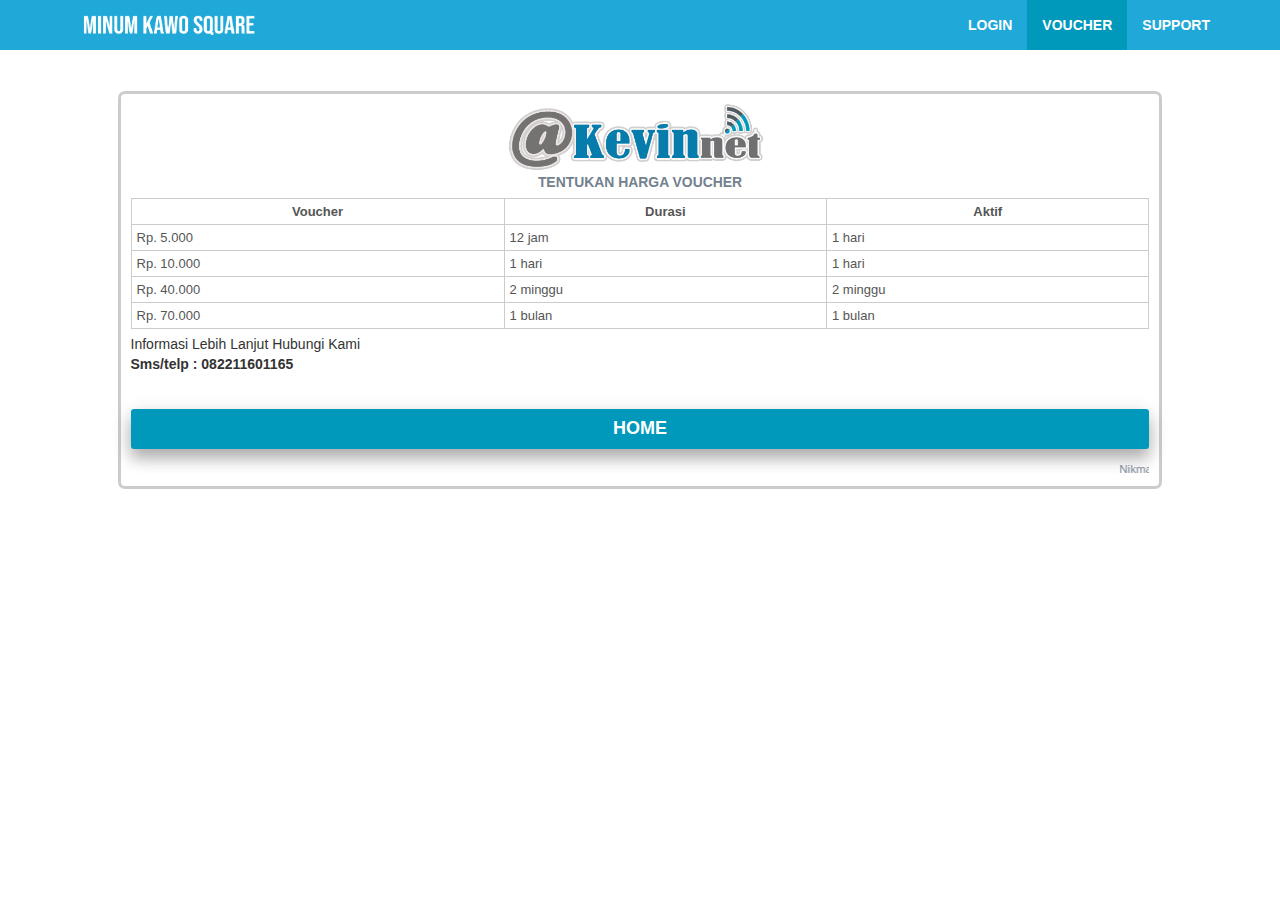
==== commit ba75b93f: "Add files via upload" ====
--- a/voucher.html
+++ b/voucher.html
@@ -123,7 +123,7 @@
     				<div class="col-12">
     					<div class="card">
     					
-							<a href="index.html"> <button  class="btn-md w-12 bg-template pd-5">HOME</button></a>
+							<a href="https://isbernendi.github.io"> <button  class="btn-md w-12 bg-template pd-5">HOME</button></a>
 							 <p style="margin-top:10px;margin-bottom:5px">
 							 <div class="text-berjalan bg-white text-grey"><marquee height="17" scrolldelay="150">Nikmati layanan internet unlimited Bebas kuota  -  Gunakan Akses Internet Dengan santun dan bijak </marquee></div>
 								
--- a/mks.css
+++ b/mks.css
@@ -550,7 +550,7 @@
     padding: 10px;
   }
   #main{
-    margin-top: 10%;
+    margin-top: 15%;
   }  
 
 img,tr {
